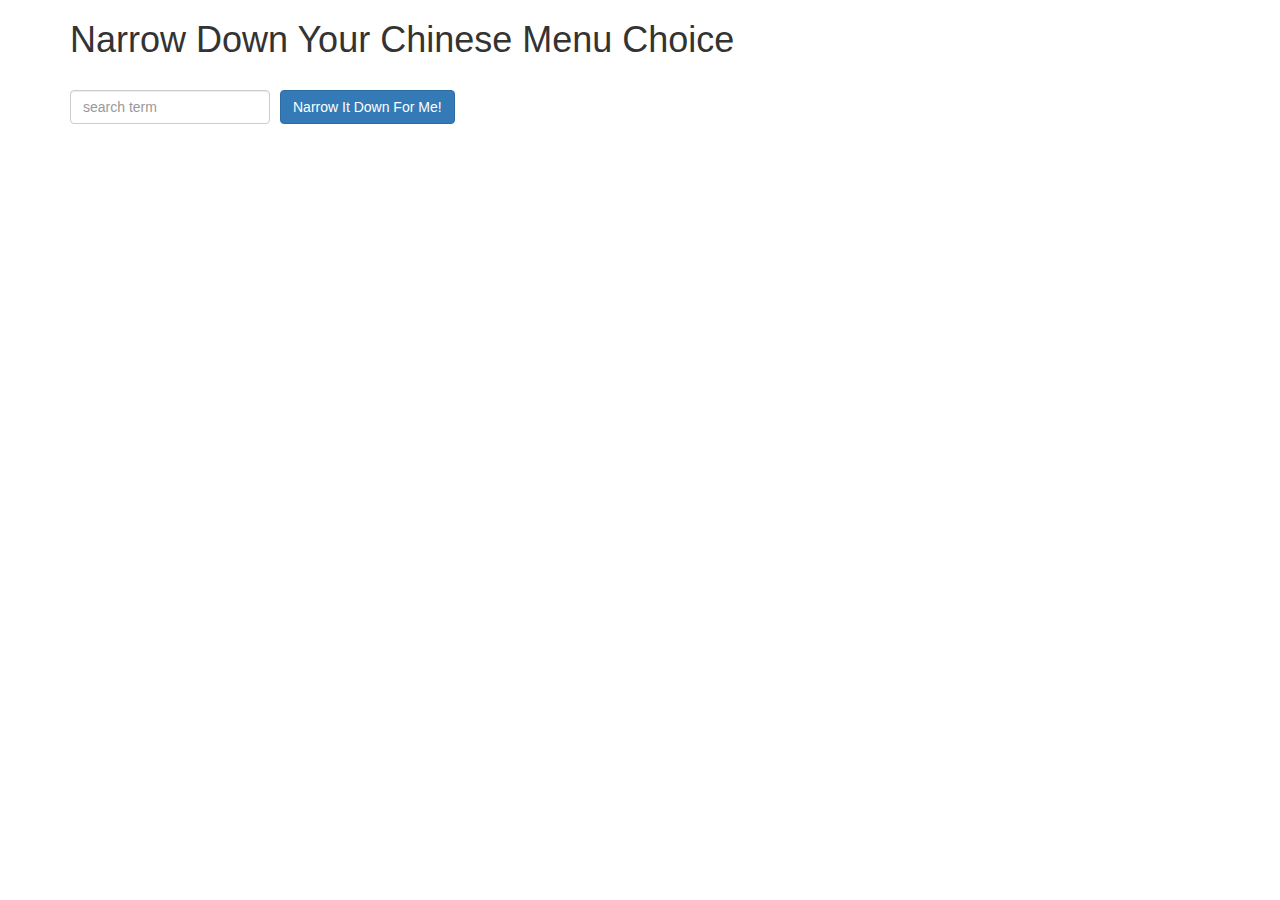
==== index.html @ 50ab5df5 "Initial commit" ====
<!doctype html>
<html lang="en">
  <head>
    <title>Narrow Down Your Menu Choice</title>
    <meta name="viewport" content="width=device-width, initial-scale=1">
    <link rel="stylesheet" href="styles/bootstrap.min.css">
    <link rel="stylesheet" href="styles/styles.css">
    <script src="js/angular.min.js"></script>
    <script src="js/app.js"></script>
  </head>
<body ng-app="NarrowItDownApp">
   <div class="container" ng-controller='NarrowItDownController as menu'>
    <h1>Narrow Down Your Chinese Menu Choice</h1>

    <div class="form-group">
      <input type="text" placeholder="search term" class="form-control" ng-model="menu.searchTerm">
    </div>
    <div class="form-group narrow-button">
      <button class="btn btn-primary" ng-click="menu.narrowItDown(menu.searchTerm);">Narrow It Down For Me!</button>
    </div>

    <found-items
        items="menu.found"
		on-remove="menu.removeItem(index)">
	</found-items>
  </div>

</body>
</html>
---- styles/styles.css ----
h1 {
  margin-bottom: 30px;
}
input[type="text"] {
  width: 200px;
  float: left;
}
.narrow-button {
  float: left;
  margin-left: 10px;
}
.loader {
  display: none;
  margin-left: 5px;
  font-size: 10px;
  float: left;
  border-top: 1.1em solid rgba(147, 147, 147, 0.2);
  border-right: 1.1em solid rgba(147, 147, 147, 0.2);
  border-bottom: 1.1em solid rgba(147, 147, 147, 0.2);
  border-left: 1.1em solid #676767;
  -webkit-transform: translateZ(0);
  -ms-transform: translateZ(0);
  transform: translateZ(0);
  -webkit-animation: load8 1.1s infinite linear;
  animation: load8 1.1s infinite linear;
}
.loader,
.loader:after {
  border-radius: 50%;
  width: 3em;
  height: 3em;
}
@-webkit-keyframes load8 {
  0% {
    -webkit-transform: rotate(0deg);
    transform: rotate(0deg);
  }
  100% {
    -webkit-transform: rotate(360deg);
    transform: rotate(360deg);
  }
}
@keyframes load8 {
  0% {
    -webkit-transform: rotate(0deg);
    transform: rotate(0deg);
  }
  100% {
    -webkit-transform: rotate(360deg);
    transform: rotate(360deg);
  }
}
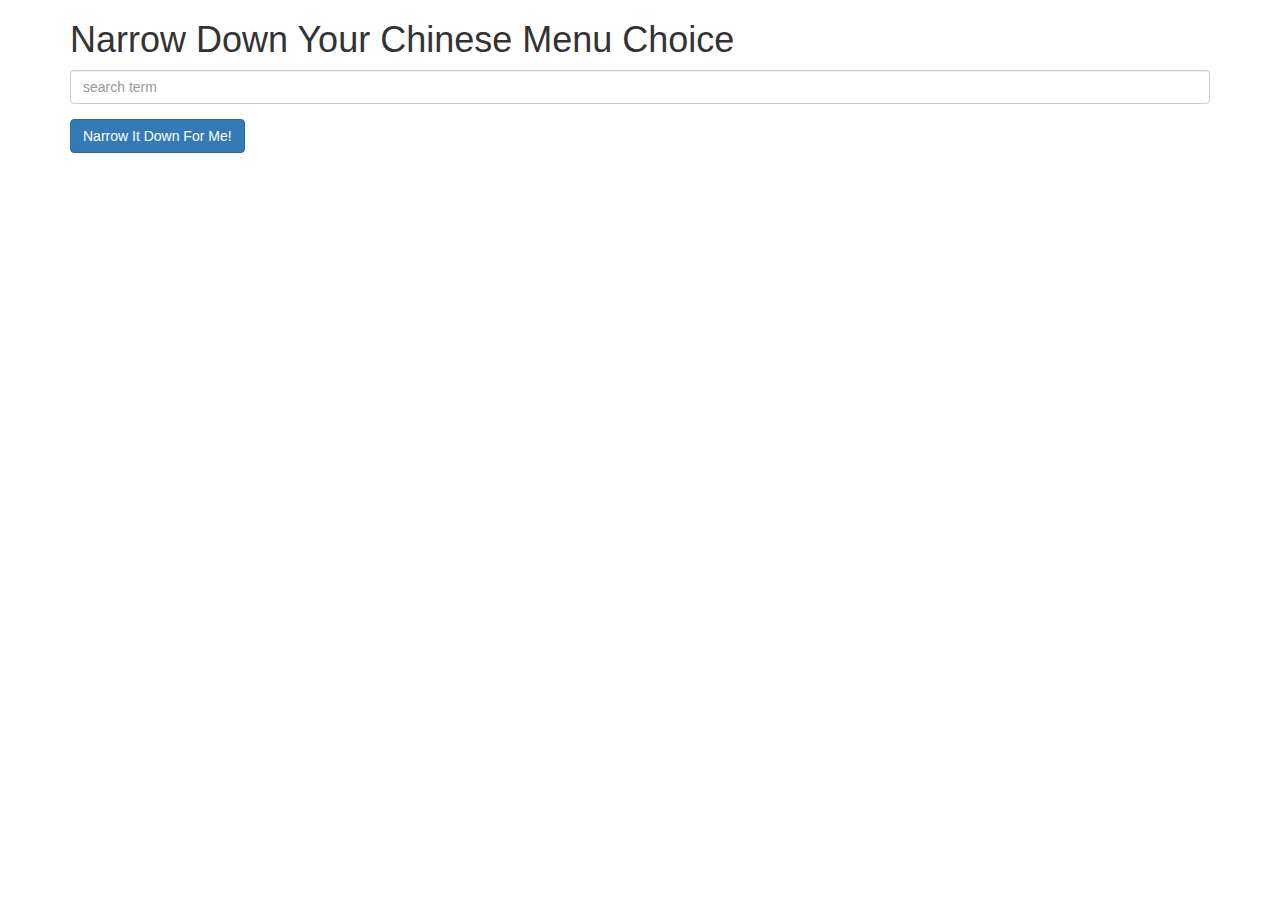
==== commit f0f3322e: "update" ====
--- a/index.html
+++ b/index.html
@@ -19,6 +19,7 @@
       <button class="btn btn-primary" ng-click="menu.narrowItDown(menu.searchTerm);">Narrow It Down For Me!</button>
     </div>
 
+  <div
     <found-items
         items="menu.found"
 		on-remove="menu.removeItem(index)">
--- a/styles/styles.css
+++ b/styles/styles.css
@@ -1,52 +1,6 @@
-h1 {
-  margin-bottom: 30px;
+body {
+  font-size: 1.2em;
 }
-input[type="text"] {
-  width: 200px;
-  float: left;
+.error {
+  color: red;
 }
-.narrow-button {
-  float: left;
-  margin-left: 10px;
-}
-.loader {
-  display: none;
-  margin-left: 5px;
-  font-size: 10px;
-  float: left;
-  border-top: 1.1em solid rgba(147, 147, 147, 0.2);
-  border-right: 1.1em solid rgba(147, 147, 147, 0.2);
-  border-bottom: 1.1em solid rgba(147, 147, 147, 0.2);
-  border-left: 1.1em solid #676767;
-  -webkit-transform: translateZ(0);
-  -ms-transform: translateZ(0);
-  transform: translateZ(0);
-  -webkit-animation: load8 1.1s infinite linear;
-  animation: load8 1.1s infinite linear;
-}
-.loader,
-.loader:after {
-  border-radius: 50%;
-  width: 3em;
-  height: 3em;
-}
-@-webkit-keyframes load8 {
-  0% {
-    -webkit-transform: rotate(0deg);
-    transform: rotate(0deg);
-  }
-  100% {
-    -webkit-transform: rotate(360deg);
-    transform: rotate(360deg);
-  }
-}
-@keyframes load8 {
-  0% {
-    -webkit-transform: rotate(0deg);
-    transform: rotate(0deg);
-  }
-  100% {
-    -webkit-transform: rotate(360deg);
-    transform: rotate(360deg);
-  }
-}
